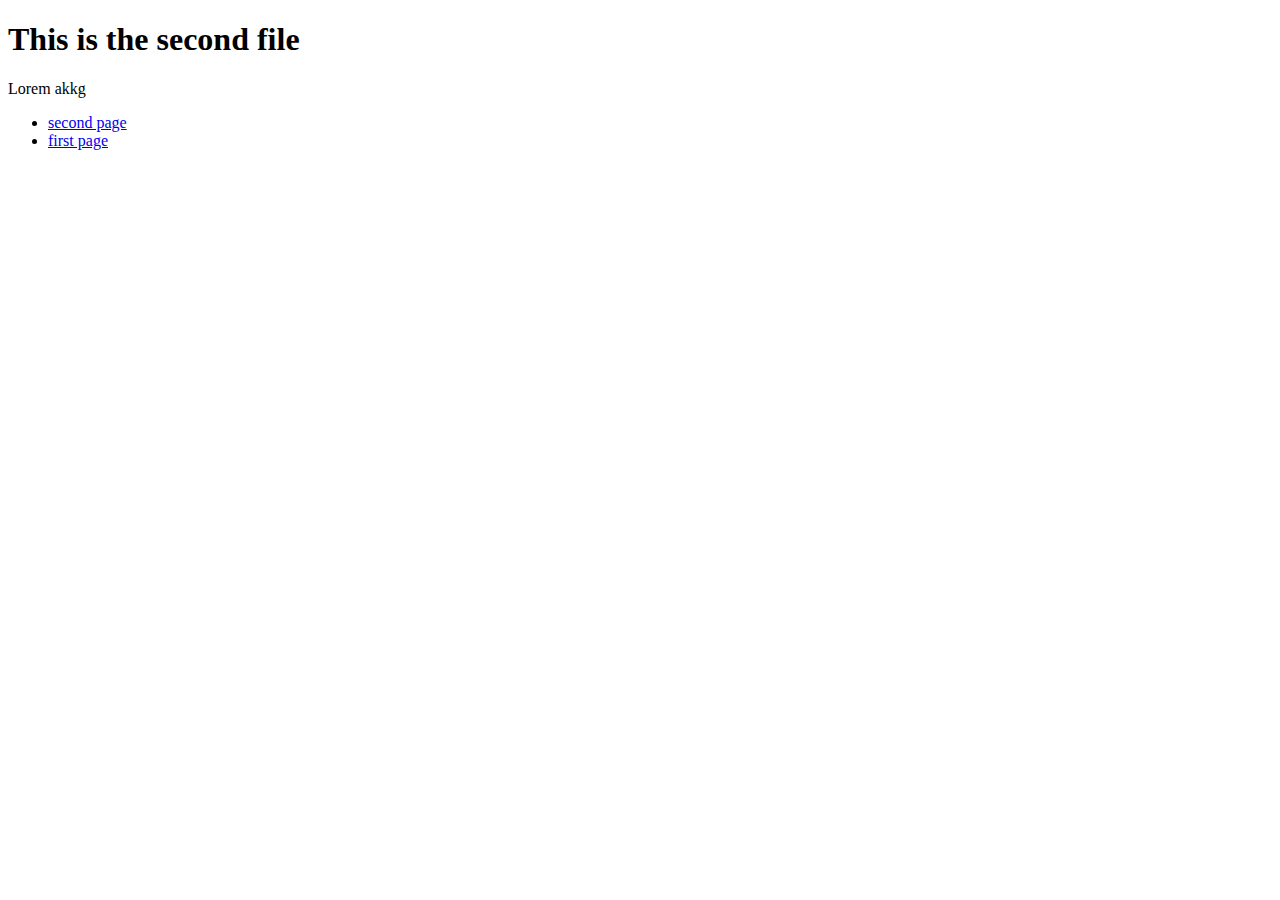
==== html/day2.html @ e86e2dd1 "Initial commit" ====
<!DOCTYPE html>
<html lang="en">
<head>
    <meta charset="UTF-8">
    <meta name="viewport" content="width=device-width, initial-scale=1.0">
    <meta http-equiv="X-UA-Compatible" content="ie=edge">
    <link rel="stylesheet" href="./css/style.css" />
    <title>Document</title>
</head>
<body>
    <h1>This is the second file</h1>
    <p>Lorem akkg </p>
    <nav>
        <ul>
            <li><a href="day2.html">second page</a></li>
            <li><a href="day1.html">first page</a></li>
        </ul>
    </nav>
</body>
</html>
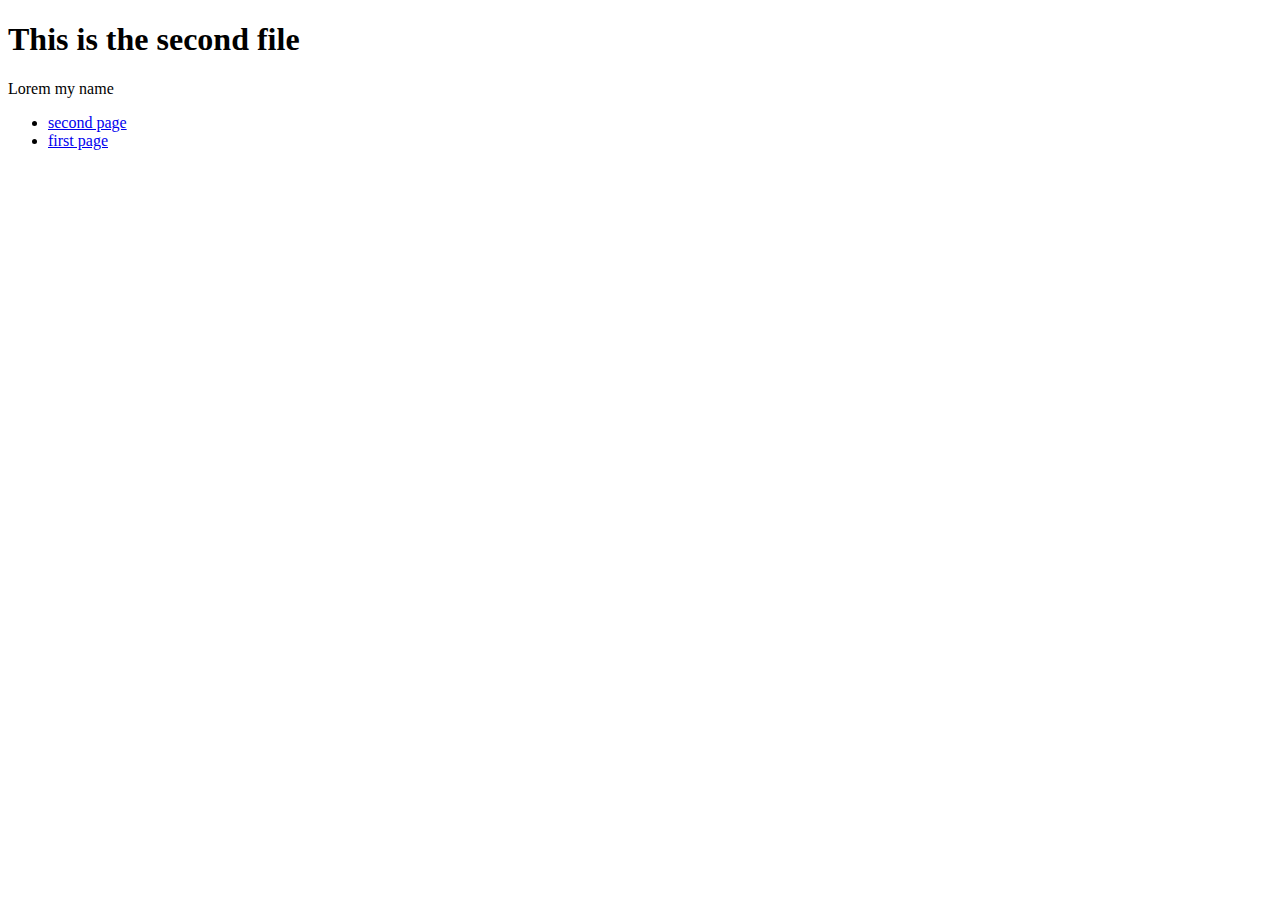
==== commit 3bb62016: "my name" ====
--- a/html/day2.html
+++ b/html/day2.html
@@ -9,7 +9,7 @@
 </head>
 <body>
     <h1>This is the second file</h1>
-    <p>Lorem akkg </p>
+    <p>Lorem my name </p>
     <nav>
         <ul>
             <li><a href="day2.html">second page</a></li>
